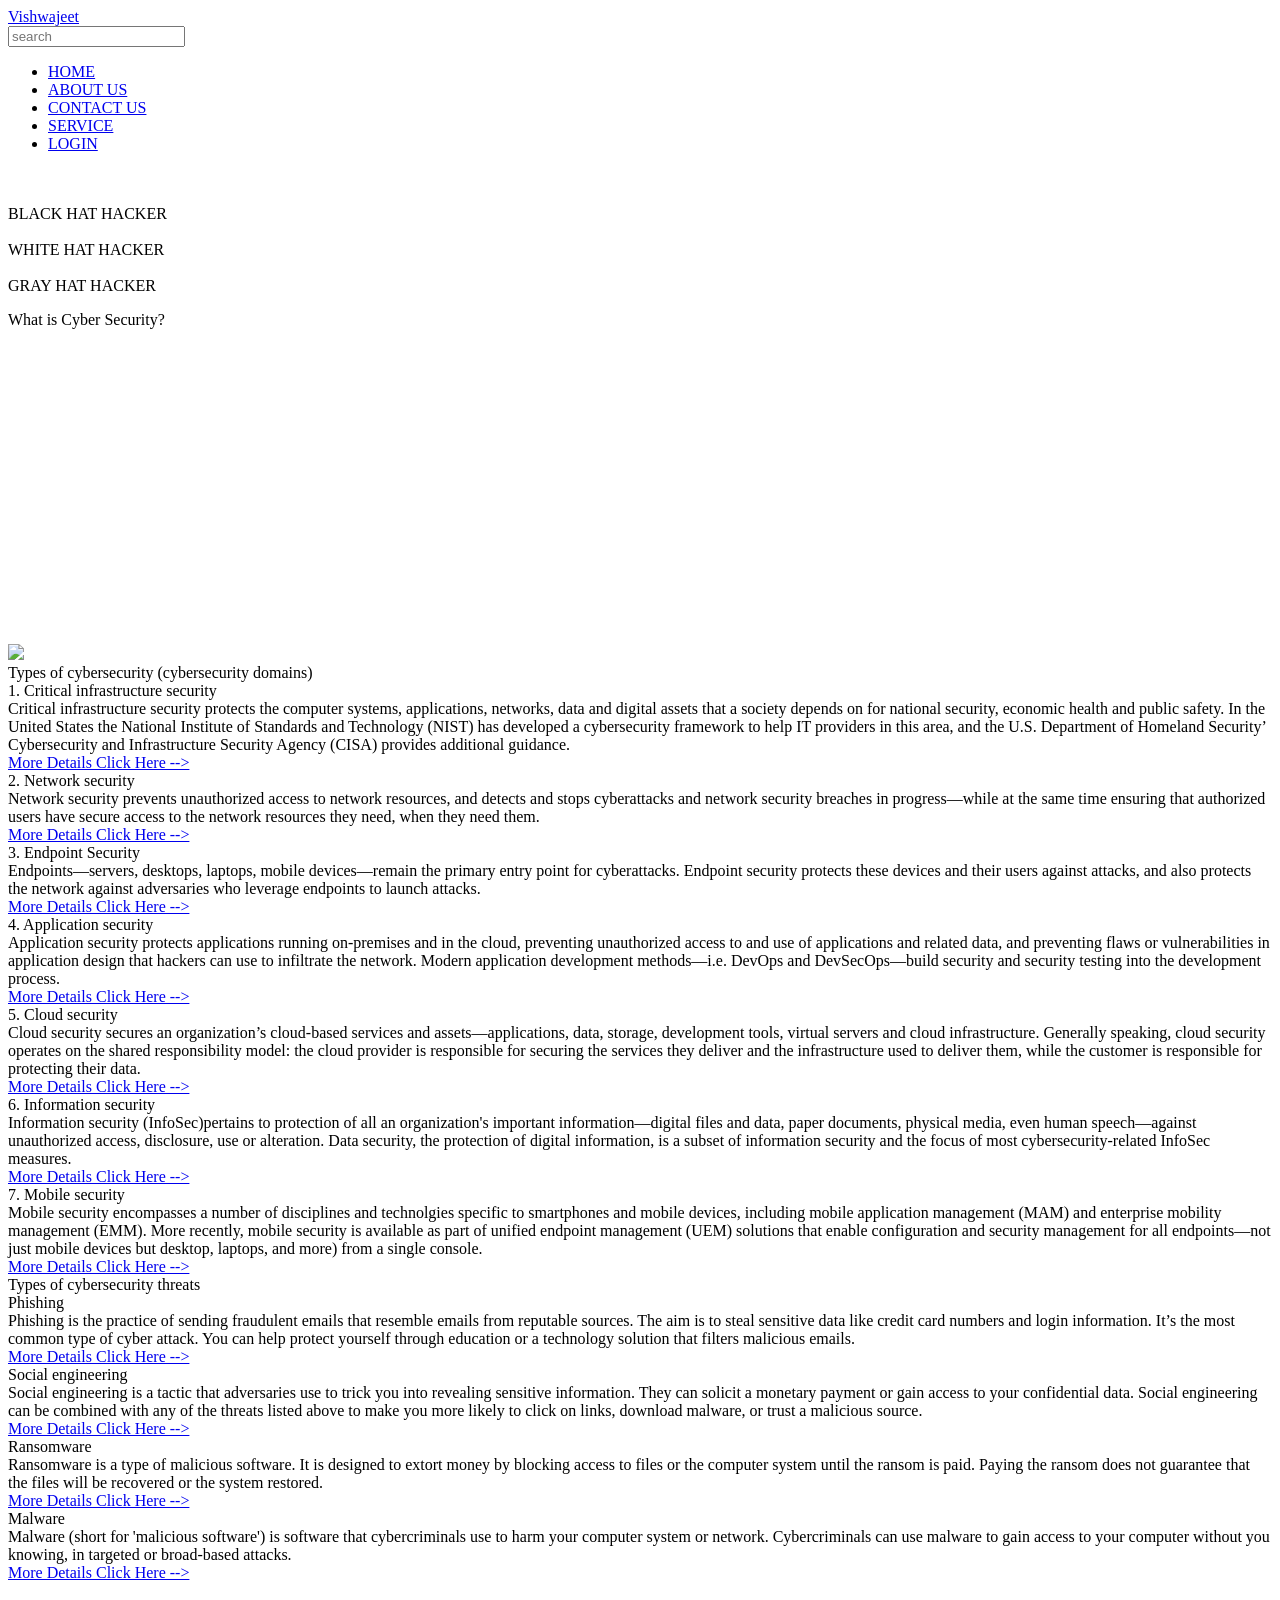
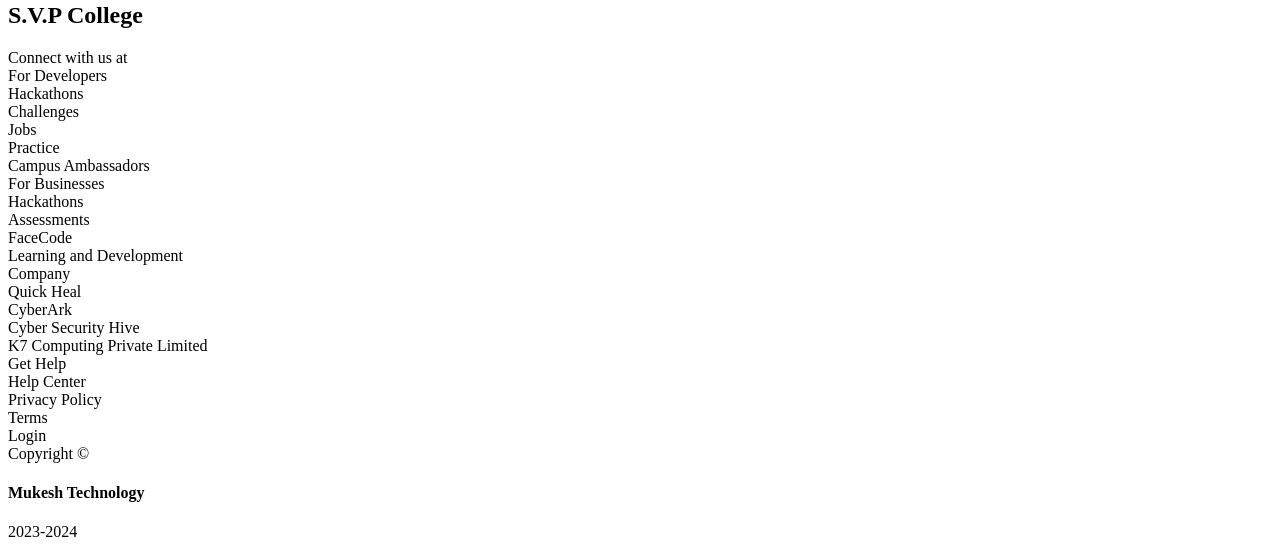
==== index.html @ 3dc9a426 "initial change" ====
<!DOCTYPE html>
<html lang="en">
<head>
    
    <title>vishwajeet.co.in</title>
    <link rel="stylesheet" href="../Learning-CS/01_Style_.CSS">

</head>
<body>

   <header>
    <div class="logo"><a href="#">Vishwajeet</a></div>
    <div class="menu">
      <a href="#">
        <ion-icon name="close" class="close"></ion-icon>
      </a>
     
    </div>

    
    <div class="search">

      <a href=""><input type="text" placeholder="search" id="input">
        <ion-icon class="s" name="search"></ion-icon>
      </a>
    </div>

    <div class="heading">
      <ul>
        <li><a href="#" class="under">HOME</a></li>
        <li><a href="#" class="under">ABOUT US</a></li>
        <li><a href="#" class="under">CONTACT US</a></li>
        <li><a href="#" class="under">SERVICE</a></li>
        <li><a href="#" class="under">LOGIN</a></li>
      </ul>
    </div>
    <div class="heading1">
      <ion-icon name="menu" class="ham"></ion-icon>
    </div>
  </header>
  
 
  <div class="kali"> </div>



  <section>
    
        
    <div class="section">
      <div class="section1">
        <div class="img-slider">
          <img src="../Learning-CS/image/1.webp" alt="" class="img">
          <img src="../Learning-CS/image/white.jpg" alt="" class="img">
           <img src="../Learning-CS/image/Gray.jpg" alt="" class="img">
            <img src="../Learning-CS/image/4.jpg" alt="" class="img">
          <img src="../Learning-CS/image/8.jpg" alt="" class="img">
        </div>
      </div>

      <div class="col">
      <div class="section2">
        <div class="container">
          <div class="items">
            <div class="img img1"><a href="https://en.wikipedia.org/wiki/Black_hat_(computer_security)" target="_blank"><img src="../Learning-CS/image/Black.jpeg" alt="" title="BLACK HACKER"></a></div>
            <div class="name">BLACK HAT HACKER</div>
            
            
          </div>
          <div class="items">
            <div class="img img2"><a href="https://en.wikipedia.org/wiki/White_hat_(computer_security)" target="_blank"><img src="../Learning-CS/image/white.jpg" alt="" title="WHITE HACKER"></a></div>
            <div class="name">WHITE HAT HACKER</div>
            
            <!-- <div class="info">Lorem ipsum dolor sit.</div> -->
          </div>
          <div class="items">
            <div class="img img3"><a href="https://en.wikipedia.org/wiki/Grey_hat" target="_blank"><img src="../Learning-CS/image/Gray.jpg" alt="" title="GRAY HACKER"></a></div>
            <div class="name">GRAY HAT HACKER</div>
            
            
          </div>
     
      </div>
    </div> 
  


    <div class="text">
      <p>What is Cyber Security? </p>
    </div>

    
    <div class="image">
      <img src="../Learning-CS/image/What-is-Cyber-Security.jpg">
       
        <iframe width="560" height="315" src="https://www.youtube.com/embed/VBejkJSsHZ0?si=ZkQE0CRpXZRAUvyj" 
        title="YouTube video player" frameborder="0" allow="accelerometer; autoplay; clipboard-write; encrypted-media; 
        gyroscope; picture-in-picture; web-share" allowfullscreen></iframe>
      

    </div>
    </div>
    
  



<div class="heading3">Types of cybersecurity (cybersecurity domains)</div>
    <div class="col">
        <div class="section3">
          <div class="container">
            <div class="items">
                <div class="name">1. Critical infrastructure security</div>
              <div>Critical infrastructure security protects the computer systems, applications, networks, data and digital assets that a society depends on for national security, economic health and public safety. In the United States the National Institute of Standards and Technology (NIST) has developed a cybersecurity framework to help IT providers in this area, and the U.S. Department of Homeland Security’ Cybersecurity and Infrastructure Security Agency (CISA) provides additional guidance.

              </div>
              
              <div class="info"><a href="https://verveindustrial.com/resources/blog/critical-infrastructure-cyber-security/" target="_blank">More Details Click Here --> </a></div>
            </div>

            <div class="items">
                <div class="name">2. Network security</div>
              <div>Network security prevents unauthorized access to network resources, and detects and stops cyberattacks and network security breaches in progress—while at the same time ensuring that authorized users have secure access to the network resources they need, when they need them.

              </div>
              <div class="info"><a href="https://www.cisco.com/c/en_in/products/security/what-is-network-security.html" target="_blank">More Details Click Here --> </a></div>
         </div>

            <div class="items">
                <div class="name">3. Endpoint Security</div>
              <div>Endpoints—servers, desktops, laptops, mobile devices—remain the primary entry point for cyberattacks. Endpoint security protects these devices and their users against attacks, and also protects the network against adversaries who leverage endpoints to launch attacks.

              </div> 
              <div class="info"><a href="https://www.cisco.com/c/en/us/products/security/endpoint-security/index.html" target="_blank">More Details Click Here --> </a></div>             
            </div>


            <div class="items">
                <div class="name">4. Application security</div>
              <div>
                Application security protects applications running on-premises and in the cloud, preventing unauthorized access to and use of applications and related data, and preventing flaws or vulnerabilities in application design that hackers can use to infiltrate the network. Modern application development methods—i.e. DevOps and DevSecOps—build security and security testing into the development process.

              </div>  
              <div class="info"><a href="https://www.spiceworks.com/it-security/application-security/articles/what-is-application-security-definition-best-practices/" target="_blank">More Details Click Here --> </a></div>            
            </div>


            <div class="items">
                <div class="name">5. Cloud security</div>
              <div>Cloud security secures an organization’s cloud-based services and assets—applications, data, storage, development tools, virtual servers and cloud infrastructure. Generally speaking, cloud security operates on the shared responsibility model: the cloud provider is responsible for securing the services they deliver and the infrastructure used to deliver them, while the customer is responsible for protecting their data.


              </div>   
              <div class="info"><a href="https://www.ibm.com/topics/cloud-security" target="_blank">More Details Click Here --> </a></div>           
            </div>

            <div class="items">
                <div class="name">6. Information security</div>
              <div>Information security (InfoSec)pertains to protection of all an organization's important information—digital files and data, paper documents, physical media, even human speech—against unauthorized access, disclosure, use or alteration. Data security, the protection of digital information, is a subset of information security and the focus of most cybersecurity-related InfoSec measures.

              </div>    
              <div class="info"><a href="https://www.ibm.com/topics/information-security#:~:text=Information%20security%2C%20or%20'InfoSec',%2C%20disclosure%2C%20use%20or%20alteration." target="_blank">More Details Click Here --> </a></div>          
            </div>

            <div class="items">
              <div class="name">7. Mobile security</div>
            <div>Mobile security encompasses a number of disciplines and technolgies specific to smartphones and mobile devices, including mobile application management (MAM) and enterprise mobility management (EMM). More recently, mobile security is available as part of unified endpoint management (UEM) solutions that enable configuration and security management for all endpoints—not just mobile devices but desktop, laptops, and more) from a single console.
           

            </div>    
            <div class="info"><a href="https://www.ibm.com/topics/mobile-security#:~:text=It%20enforces%20consistent%20internet%20security,out%20of%20an%20organization's%20network.&text=A%20CASB%20is%20a%20policy,cloud%20service%20providers%20(CSPs)." target="_blank">More Details Click Here --> </a></div>          
          </div>
       
        </div>
      </div> 


      <div class="heading3">Types of cybersecurity threats</div>

      <div class="col">
        <div class="section3">
          <div class="container">
            <div class="items">

                <div class="name">Phishing</div>
              <div>Phishing is the practice of sending fraudulent emails that resemble emails from reputable sources. The aim is to steal sensitive data like credit card numbers and login information. It’s the most common type of cyber attack. You can help protect yourself through education or a technology solution that filters malicious emails.
              </div>
              
              <div class="info"><a href="https://www.ibm.com/topics/phishing" target="_blank">More Details Click Here --> </a></div>
           
            </div>

            <div class="items">
                <div class="name">Social engineering</div>
              <div>Social engineering is a tactic that adversaries use to trick you into revealing sensitive information. They can solicit a monetary payment or gain access to your confidential data. Social engineering can be combined with any of the threats listed above to make you more likely to click on links, download malware, or trust a malicious source.

              </div>
              <div class="info"><a href="https://www.ibm.com/topics/social-engineering#:~:text=Social%20engineering%20scams%20can%20use,site%20violates%20a%20copyright%2C%20etc." target="_blank">More Details Click Here --> </a></div>
         </div>

            <div class="items">
                <div class="name">Ransomware</div>
              <div>Ransomware is a type of malicious software. It is designed to extort money by blocking access to files or the computer system until the ransom is paid. Paying the ransom does not guarantee that the files will be recovered or the system restored.

              </div>   
              <div class="info"><a href="https://www.ibm.com/topics/ransomware" target="_blank">More Details Click Here --> </a></div>           
            </div>


            <div class="items">
                <div class="name">Malware</div>
              <div>
                Malware (short for 'malicious software') is software that cybercriminals use to harm your computer system or network. Cybercriminals can use malware to gain access to your computer without you knowing, in targeted or broad-based attacks.

              </div>   
              <div class="info"><a href="https://www.ibm.com/topics/malware#:~:text=Malware%E2%80%94short%20for%20%22malicious%20software,involves%20some%20type%20of%20malware." target="_blank">More Details Click Here --> </a></div>           
            </div> 
       
        </div>
      </div> 


   
    


   <!--  -->
   





      <footer>
        <div class="footer0">
          <h1>S.V.P College</h1>
        </div>
        <div class="footer1 ">
          Connect with us at<div class="social-media">
            <a href="#">
              <ion-icon name="logo-facebook"></ion-icon>
            </a>
            <a href="#">
              <ion-icon name="logo-linkedin"></ion-icon>
            </a>
            <a href="#">
              <ion-icon name="logo-youtube"></ion-icon>
            </a>
            <a href="#">
              <ion-icon name="logo-instagram"></ion-icon>
            </a>
            <a href="#">
              <ion-icon name="logo-twitter"></ion-icon>
            </a>
          </div>
        </div>

        

        <div class="footer2">
          <div class="product">
            <div class="heading">For Developers </div>
            <div class="div">Hackathons</div>
            <div class="div">Challenges</div>
            <div class="div">Jobs</div>
            <div class="div">Practice</div>
            <div class="div">Campus Ambassadors </div>
    
          </div>
          <div class="services">
            <div class="heading">For Businesses </div>
            <div class="div">Hackathons</div>
            <div class="div">Assessments</div>
            <div class="div">FaceCode</div>
            <div class="div">Learning and Development</div>
          </div>
          <div class="Company">
            <div class="heading">Company</div>
            <div class="div">Quick Heal</div>
            <div class="div">CyberArk</div>
            <div class="div">Cyber Security Hive</div>
            <div class="div">K7 Computing Private Limited</div>
          </div>
          <div class="Get Help">
            <div class="heading">Get Help</div>
            <div class="div">Help Center</div>
            <div class="div">Privacy Policy</div>
            <div class="div">Terms</div>
            <div class="div">Login</div>
          </div>
        </div>
        <div class="footer3">Copyright © <h4>Mukesh Technology</h4> 2023-2024</div>
      </footer>
      <!-- <script src="https://unpkg.com/ionicons@4.5.10-0/dist/ionicons.js"></script>
      <script src="./ecommerce.js"></script> -->

      
        
    
</body>
</html>
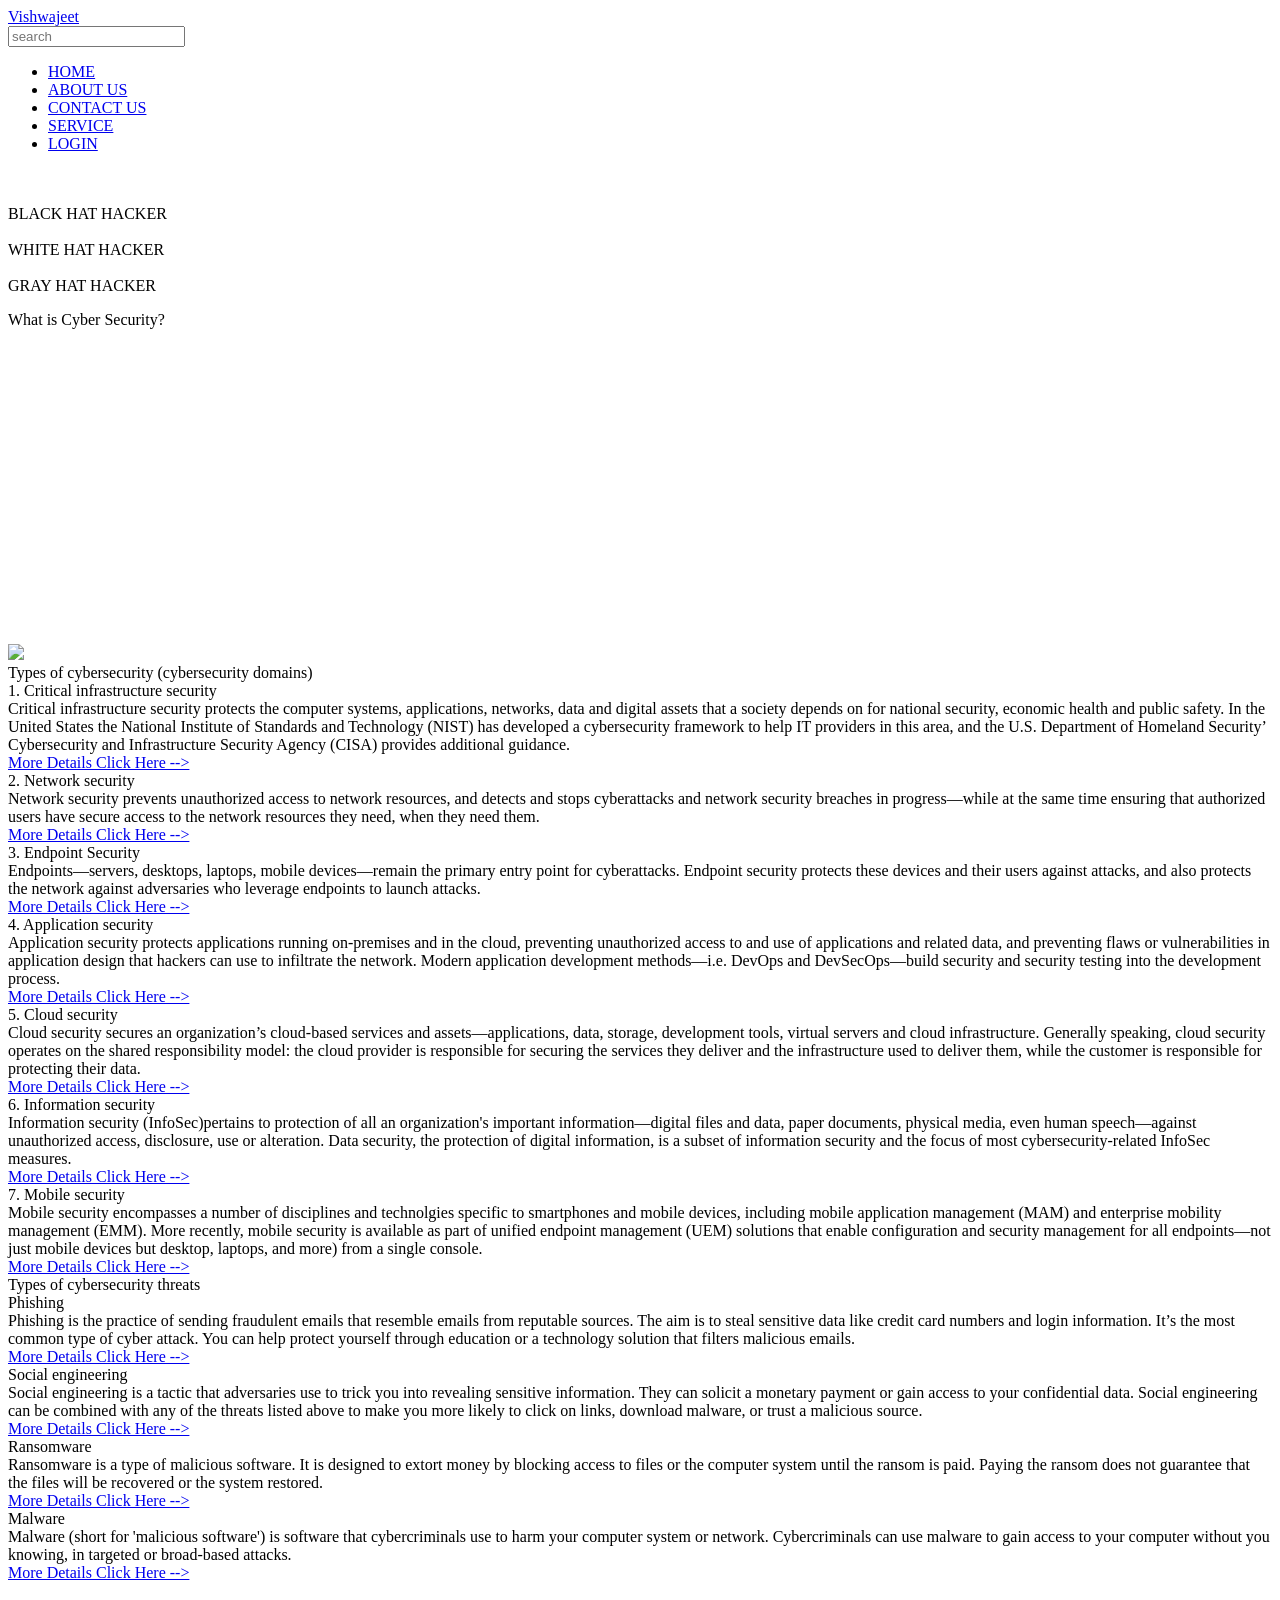
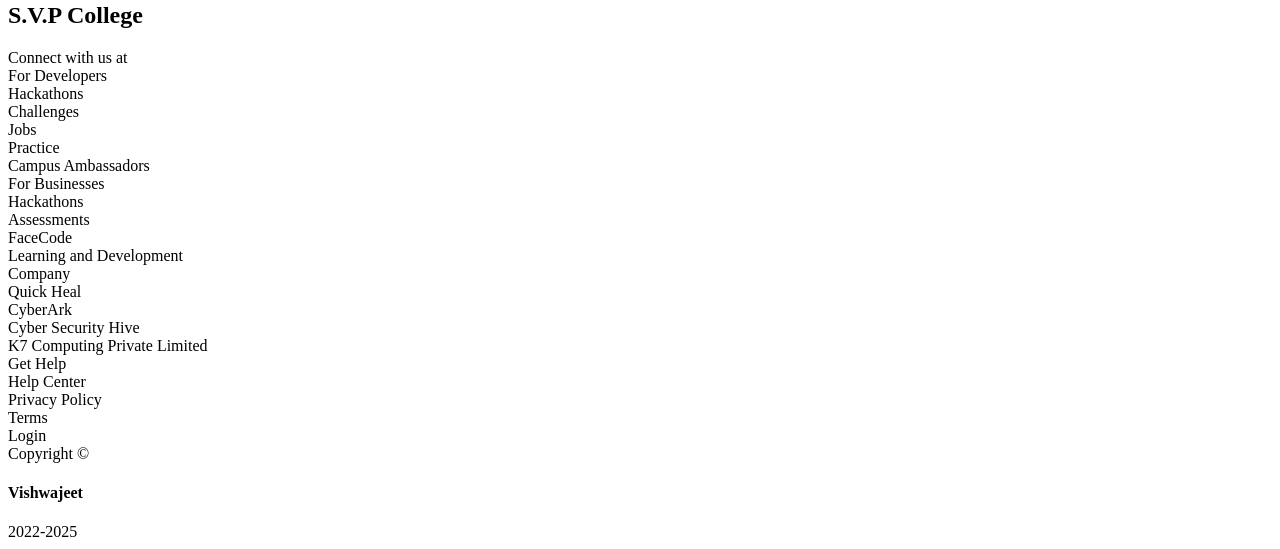
==== commit 35e8d596: "initial change into index file" ====
--- a/index.html
+++ b/index.html
@@ -289,7 +289,7 @@
             <div class="div">Login</div>
           </div>
         </div>
-        <div class="footer3">Copyright © <h4>Mukesh Technology</h4> 2023-2024</div>
+        <div class="footer3">Copyright © <h4>Vishwajeet</h4> 2022-2025</div>
       </footer>
       <!-- <script src="https://unpkg.com/ionicons@4.5.10-0/dist/ionicons.js"></script>
       <script src="./ecommerce.js"></script> -->
